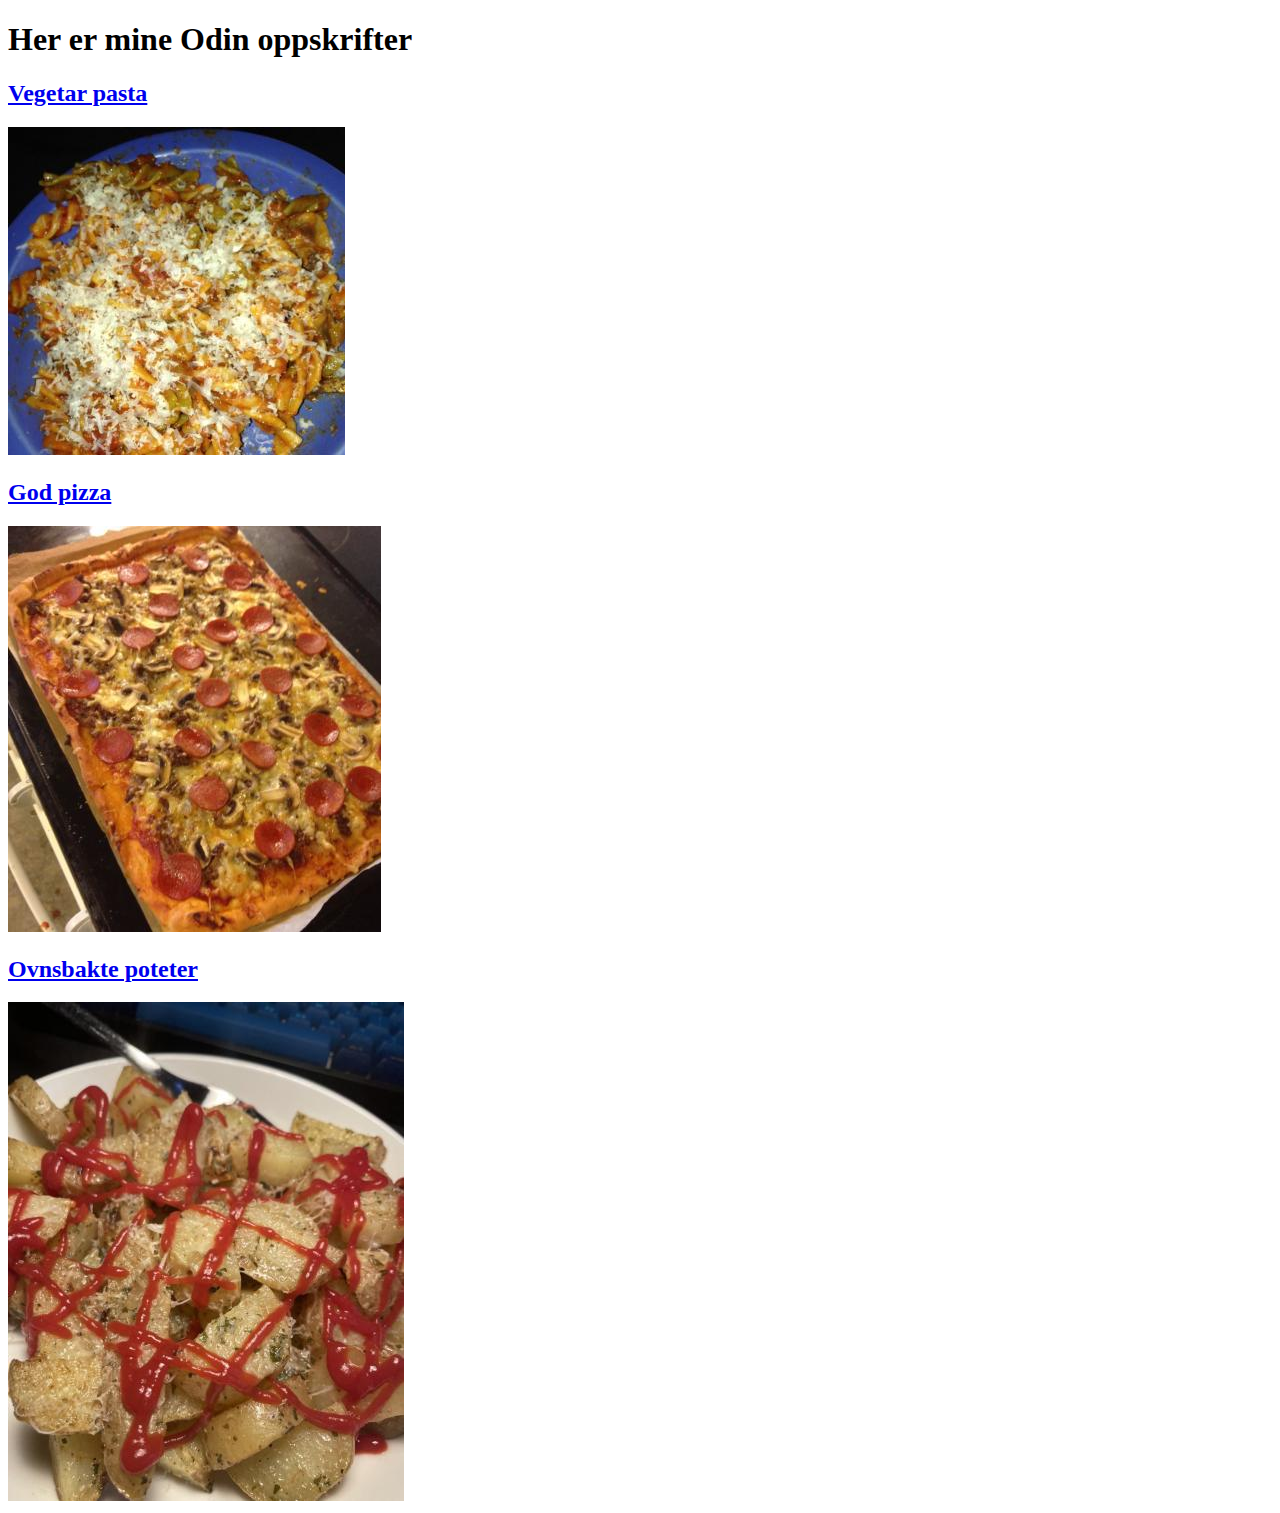
==== index.html @ e55c45e0 "changes.txt" ====
<!DOCTYPE html>
<html>
    <head>

    <Sun Jan  2 15:16:42 2022>
    <title>Odin Oppskrifter</title>
    <meta charset="UTF-8">
    </head>

<body>
   <h1>Her er mine Odin oppskrifter</h1>

   <h2><a href="recipes/pasta.html">Vegetar pasta</a></h2>
   <h3></h3>
   <img src="images/pasta.jpg" alt="Bilde av pasta" />

   <h2><a href="recipes/pizza.html">God pizza</a></h2>
   <h3></h3>
   <img src="images/pizza.jpg" alt="Bilde av pizza" />
   
   <h2><a href="recipes/poteter.html">Ovnsbakte poteter</a></h2>
   <h3></h3>
   <img src="images/poteter.jpg" alt="Bilde av poteter" /

   

</body>

</html>
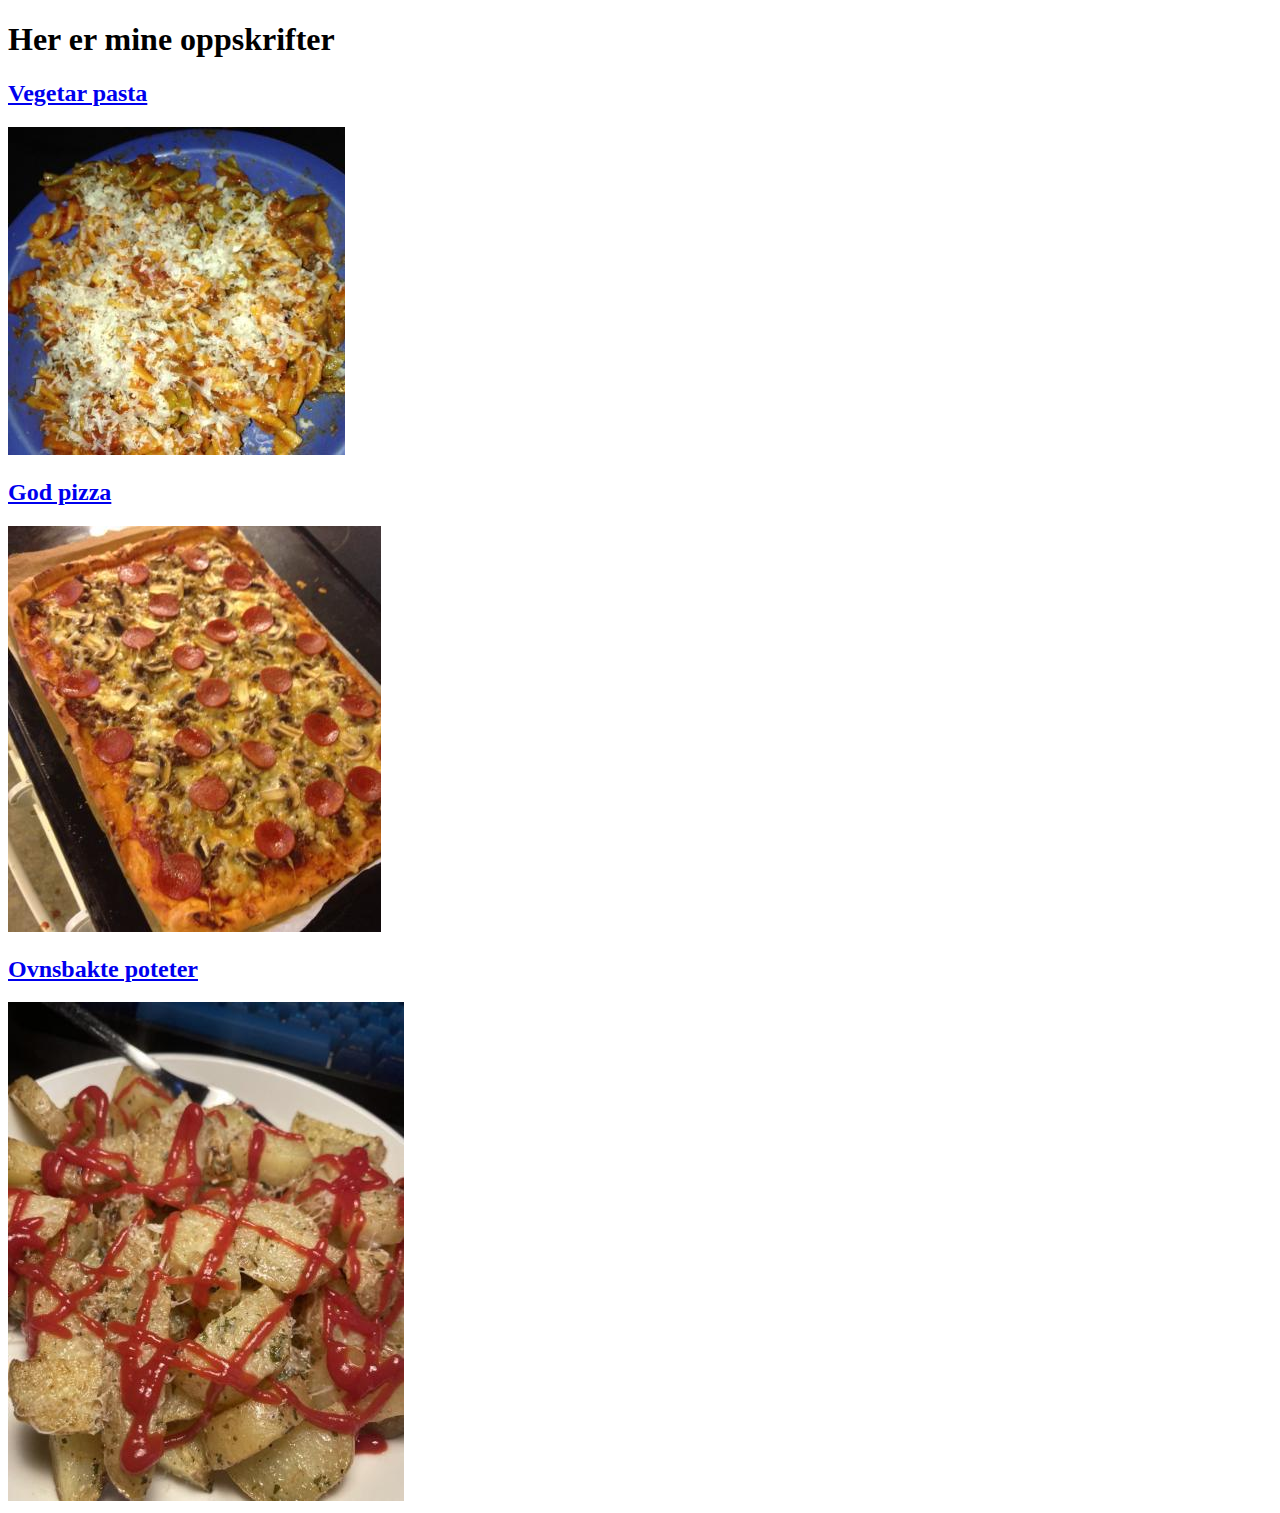
==== commit e5aa8f70: "added stylesheet" ====
--- a/index.html
+++ b/index.html
@@ -5,10 +5,12 @@
     <Sun Jan  2 15:16:42 2022>
     <title>Odin Oppskrifter</title>
     <meta charset="UTF-8">
+    <link rel="stylesheet" href="style.css">
     </head>
 
+
 <body>
-   <h1>Her er mine Odin oppskrifter</h1>
+   <h1>Her er mine oppskrifter</h1>
 
    <h2><a href="recipes/pasta.html">Vegetar pasta</a></h2>
    <h3></h3>
@@ -20,10 +22,7 @@
    
    <h2><a href="recipes/poteter.html">Ovnsbakte poteter</a></h2>
    <h3></h3>
-   <img src="images/poteter.jpg" alt="Bilde av poteter" /
-
-   
-
+   <img src="images/poteter.jpg" alt="Bilde av poteter" />
 </body>
 
 </html>
--- a/style.css
+++ b/style.css
@@ -0,0 +1,8 @@
+#title {
+    font-style: italic, bold;
+}
+
+.h1 {
+
+    font-weight: 800;
+}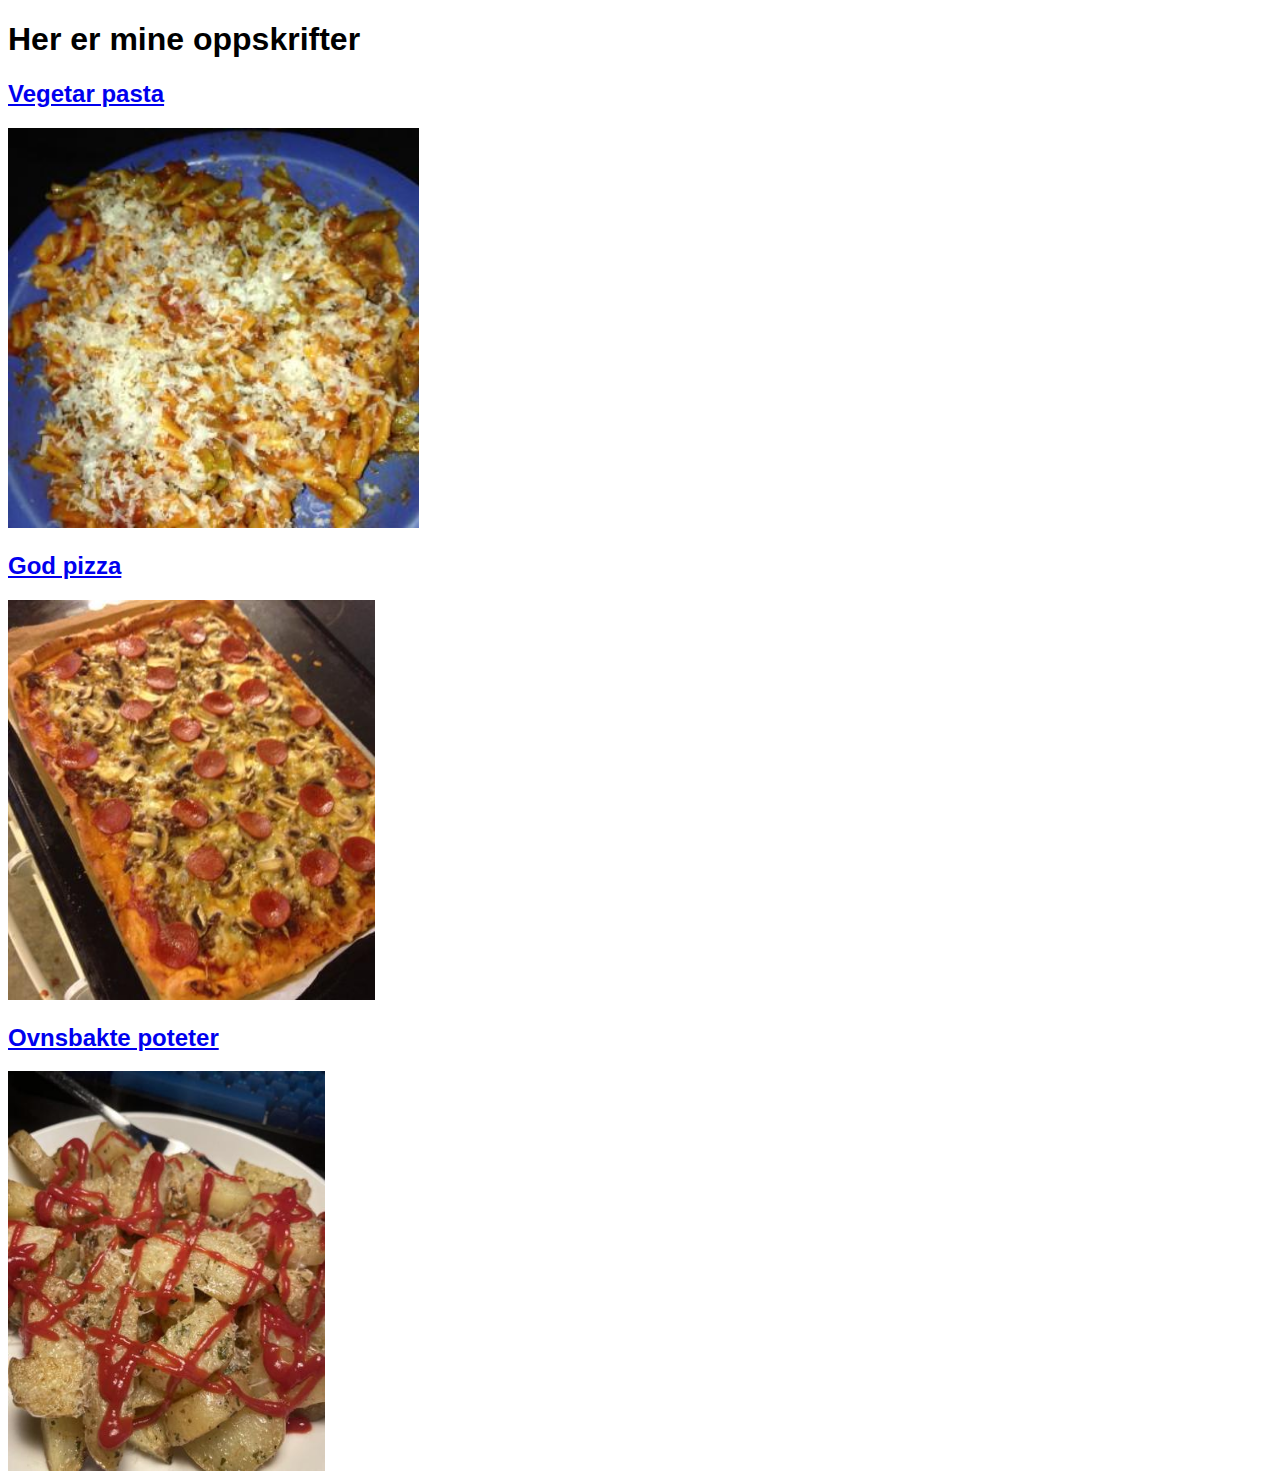
==== commit 49adcea9: "cleaned up index.html" ====
--- a/index.html
+++ b/index.html
@@ -7,7 +7,6 @@
     <meta charset="UTF-8">
     <link rel="stylesheet" href="style.css">
     </head>
-
 
 <body>
    <h1>Her er mine oppskrifter</h1>
--- a/style.css
+++ b/style.css
@@ -1,8 +1,17 @@
-#title {
-    font-style: italic, bold;
+* {
+    font-family: 'Segoe UI', Tahoma, Geneva, Verdana, sans-serif;
 }
-
 .h1 {
 
     font-weight: 800;
+}
+.h3 {
+    font-weight: bold;
+}
+ul.a {
+    font-style: italic, bold;
+}
+img {
+    height: 400px;
+    width: auto;
 }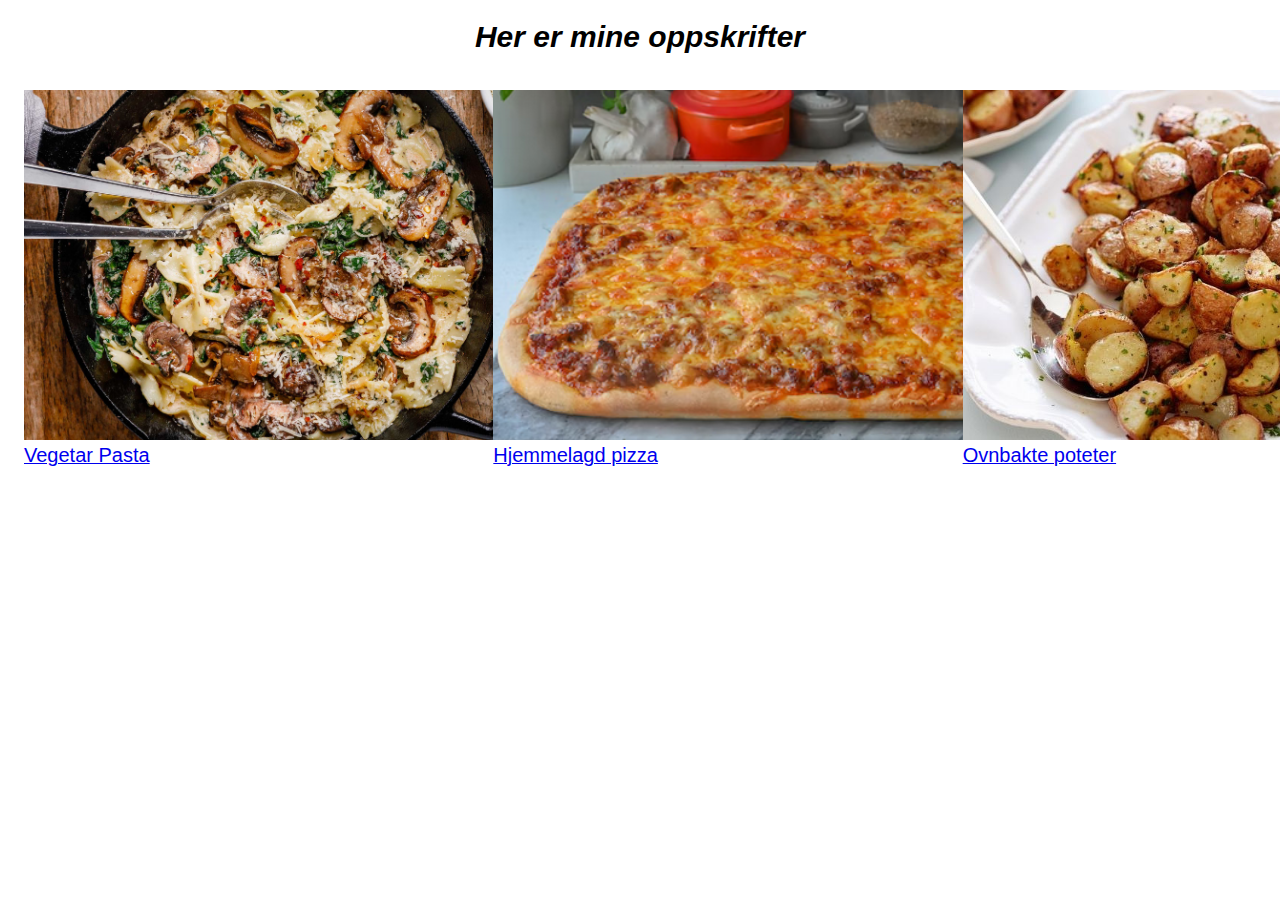
==== commit 231bcb9d: "Added a lot of css" ====
--- a/index.html
+++ b/index.html
@@ -9,19 +9,25 @@
     </head>
 
 <body>
-   <h1>Her er mine oppskrifter</h1>
+<h1>Her er mine oppskrifter</h1>
+	
+<div class="row">
+    <div class="pasta">
+    <a href="recipes/pasta.html"><img src="images/pasta.jpg" />
+        <span>Vegetar Pasta</span></a>
+    </div>   
 
-   <h2><a href="recipes/pasta.html">Vegetar pasta</a></h2>
-   <h3></h3>
-   <img src="images/pasta.jpg" alt="Bilde av pasta" />
+    <div class="pizza">
+    <a href="recipes/pizza.html"><img src="images/pizza.png" />
+        <span>Hjemmelagd pizza</span></a>
+    </div>   
 
-   <h2><a href="recipes/pizza.html">God pizza</a></h2>
-   <h3></h3>
-   <img src="images/pizza.jpg" alt="Bilde av pizza" />
-   
-   <h2><a href="recipes/poteter.html">Ovnsbakte poteter</a></h2>
-   <h3></h3>
-   <img src="images/poteter.jpg" alt="Bilde av poteter" />
-</body>
+    <div class="poteter">
+    <a href="recipes/poteter.html"><img src="images/poteter.jpeg" />
+        <span>Ovnbakte poteter</span></a>
+    </div>   
+
+
+</div>
 
 </html>
--- a/style.css
+++ b/style.css
@@ -1,17 +1,25 @@
 * {
     font-family: 'Segoe UI', Tahoma, Geneva, Verdana, sans-serif;
 }
-.h1 {
+h1 {
+    text-align: center;
+    font-style: oblique;
+    font-size: 30px;
+}
+.row {
+    display: flex;
+    column-gap: 1rem;
+}
+.row > * {
+    width:calc(100% / 3);
+    padding:1rem;
+}
+span {
+    font-size: 20px;
+}
 
-    font-weight: 800;
+img {
+    width: auto;
+    height: 350px;
 }
-.h3 {
-    font-weight: bold;
-}
-ul.a {
-    font-style: italic, bold;
-}
-img {
-    height: 400px;
-    width: auto;
-}+
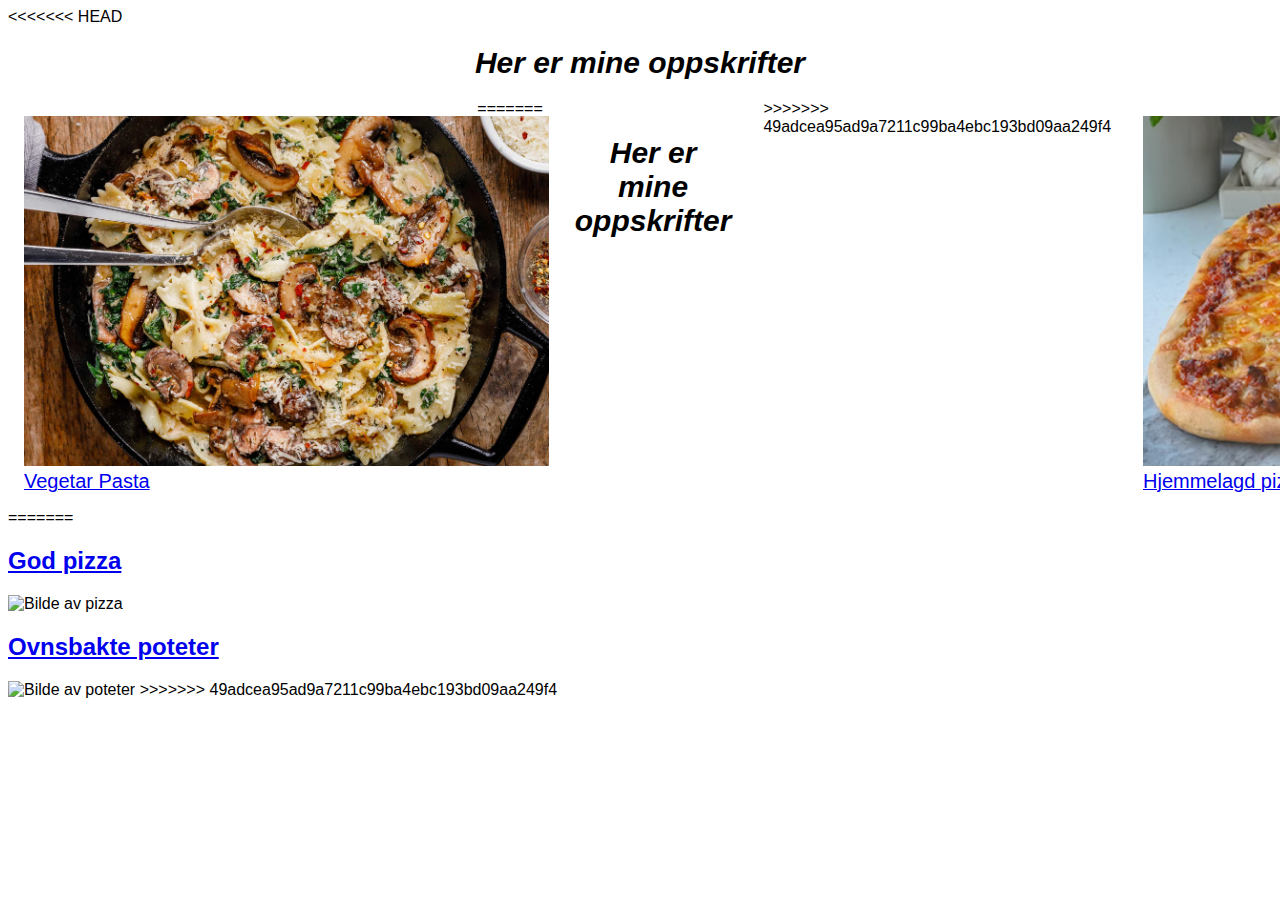
==== commit d333c236: "Merge branch" ====
--- a/index.html
+++ b/index.html
@@ -9,6 +9,7 @@
     </head>
 
 <body>
+<<<<<<< HEAD
 <h1>Her er mine oppskrifter</h1>
 	
 <div class="row">
@@ -16,12 +17,16 @@
     <a href="recipes/pasta.html"><img src="images/pasta.jpg" />
         <span>Vegetar Pasta</span></a>
     </div>   
+=======
+   <h1>Her er mine oppskrifter</h1>
+>>>>>>> 49adcea95ad9a7211c99ba4ebc193bd09aa249f4
 
     <div class="pizza">
     <a href="recipes/pizza.html"><img src="images/pizza.png" />
         <span>Hjemmelagd pizza</span></a>
     </div>   
 
+<<<<<<< HEAD
     <div class="poteter">
     <a href="recipes/poteter.html"><img src="images/poteter.jpeg" />
         <span>Ovnbakte poteter</span></a>
@@ -29,5 +34,15 @@
 
 
 </div>
+=======
+   <h2><a href="recipes/pizza.html">God pizza</a></h2>
+   <h3></h3>
+   <img src="images/pizza.jpg" alt="Bilde av pizza" />
+   
+   <h2><a href="recipes/poteter.html">Ovnsbakte poteter</a></h2>
+   <h3></h3>
+   <img src="images/poteter.jpg" alt="Bilde av poteter" />
+</body>
+>>>>>>> 49adcea95ad9a7211c99ba4ebc193bd09aa249f4
 
 </html>
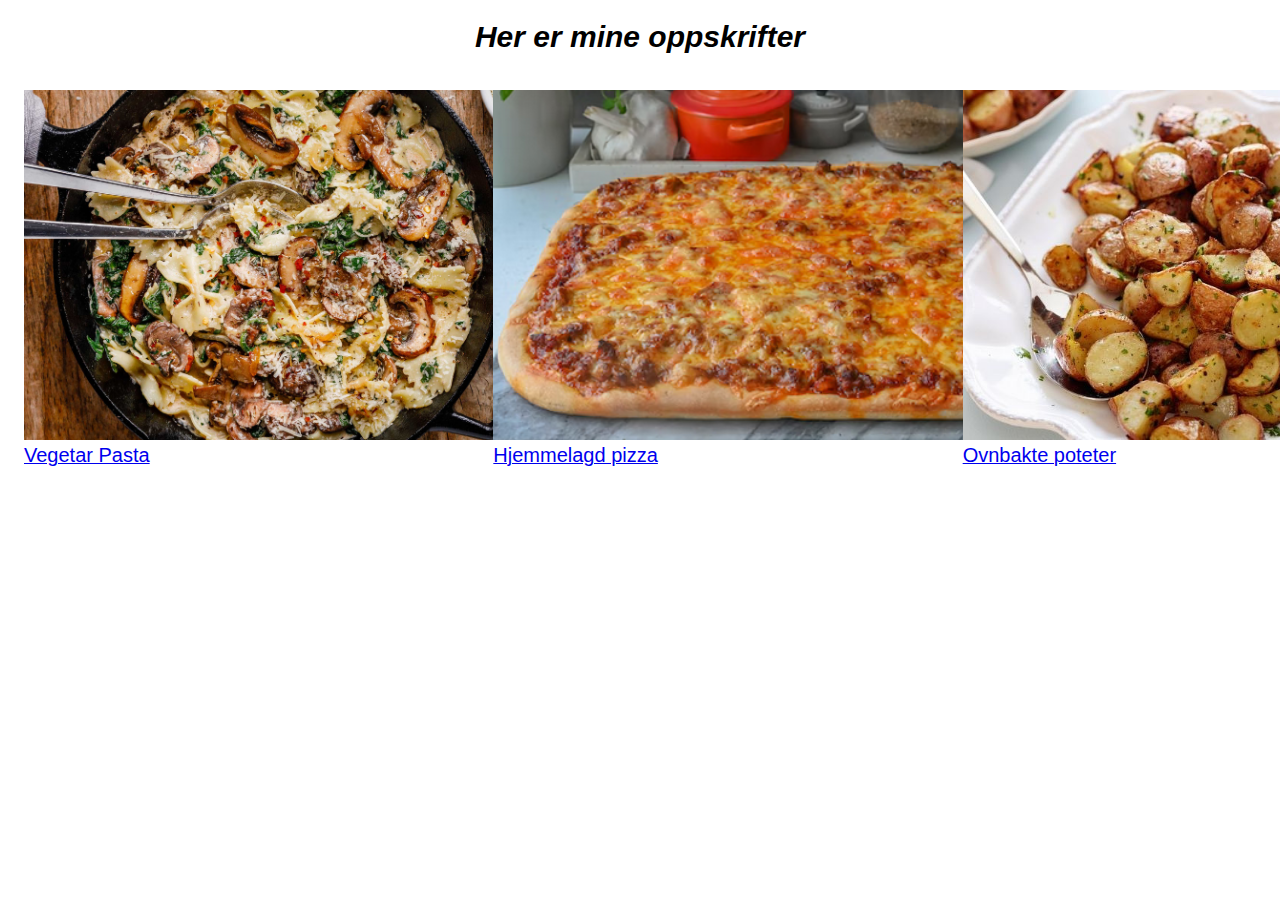
==== commit c79394fe: "commit error fixed?" ====
--- a/index.html
+++ b/index.html
@@ -9,7 +9,6 @@
     </head>
 
 <body>
-<<<<<<< HEAD
 <h1>Her er mine oppskrifter</h1>
 	
 <div class="row">
@@ -17,16 +16,12 @@
     <a href="recipes/pasta.html"><img src="images/pasta.jpg" />
         <span>Vegetar Pasta</span></a>
     </div>   
-=======
-   <h1>Her er mine oppskrifter</h1>
->>>>>>> 49adcea95ad9a7211c99ba4ebc193bd09aa249f4
 
     <div class="pizza">
     <a href="recipes/pizza.html"><img src="images/pizza.png" />
         <span>Hjemmelagd pizza</span></a>
     </div>   
 
-<<<<<<< HEAD
     <div class="poteter">
     <a href="recipes/poteter.html"><img src="images/poteter.jpeg" />
         <span>Ovnbakte poteter</span></a>
@@ -34,15 +29,5 @@
 
 
 </div>
-=======
-   <h2><a href="recipes/pizza.html">God pizza</a></h2>
-   <h3></h3>
-   <img src="images/pizza.jpg" alt="Bilde av pizza" />
-   
-   <h2><a href="recipes/poteter.html">Ovnsbakte poteter</a></h2>
-   <h3></h3>
-   <img src="images/poteter.jpg" alt="Bilde av poteter" />
-</body>
->>>>>>> 49adcea95ad9a7211c99ba4ebc193bd09aa249f4
 
 </html>
